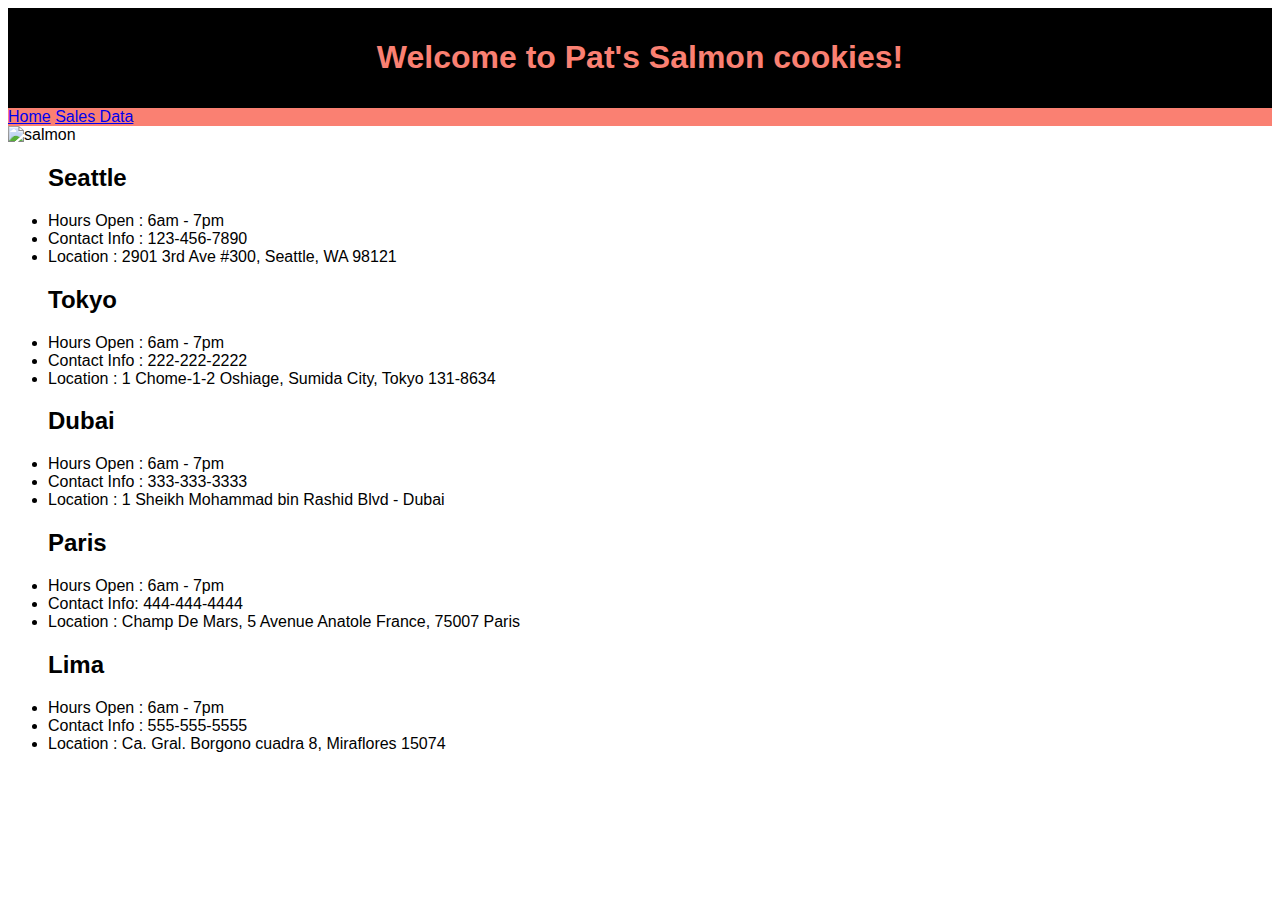
==== index.html @ 1135c20e "first attempt" ====
<!DOCTYPE html>
<html>

<head>
    <meta charset="UTF-8">
    <meta name="viewport" content="width=device-width, initial-scale=1.0">
    <link rel="stylesheet" href="style.css">
    <link rel="Seattle" href="sales.html">
    <title></title>

</head>

<body>
    <header>
        <h1>Welcome to Pat's Salmon cookies!</h1>
    </header>
</body>
<Nav>
    <a href="url">Home</a>
    <a href="url">Sales Data</a>
    
</Nav>
<img src="https://codefellows.github.io/code-201-guide/curriculum/class-06/lab/assets/salmon.png" alt="salmon">
<main>
    <ul>
    <h2>Seattle</h2>
    <li>Hours Open : 6am - 7pm</li>
    <li>Contact Info : 123-456-7890</li>
    <li>Location : 2901 3rd Ave #300, Seattle, WA 98121</li>
    <h2>Tokyo</h2>
    <li>Hours Open : 6am - 7pm</li>
    <li>Contact Info : 222-222-2222</li>
    <li>Location : 1 Chome-1-2 Oshiage, Sumida City, Tokyo 131-8634</li>
    <h2>Dubai</h2>
    <li>Hours Open : 6am - 7pm</li>
    <li>Contact Info : 333-333-3333</li>
    <li>Location : 1 Sheikh Mohammad bin Rashid Blvd - Dubai</li>
    <h2>Paris</h2>
    <li>Hours Open : 6am - 7pm</li>
    <li>Contact Info: 444-444-4444</li>
    <li>Location : Champ De Mars, 5 Avenue Anatole France, 75007 Paris</li>
    <h2>Lima</h2>
    <li>Hours Open : 6am - 7pm</li>
    <li>Contact Info : 555-555-5555</li>
    <li>Location : Ca. Gral. Borgono cuadra 8, Miraflores 15074</li>
    </ul>
</main>

<footer><script src="sales.js"></script>
    <section id="'seattle-sales"></section>
    <section id="total-sales"></section>
</footer>

</html>
---- style.css ----
body {
    font-family: Arial, Helvetica, sans-serif;
    background-color: white;
    color: black;
}

h1 {
    font-family: sans-serif;
    color: salmon;
}

header {
    background-color: black;
    padding: 10px;
    text-align: center;
}

nav {
    border-width: 10px;
    background-color: salmon;
    padding: auto;
    text-align: left;

}

img {border: 10px;

}
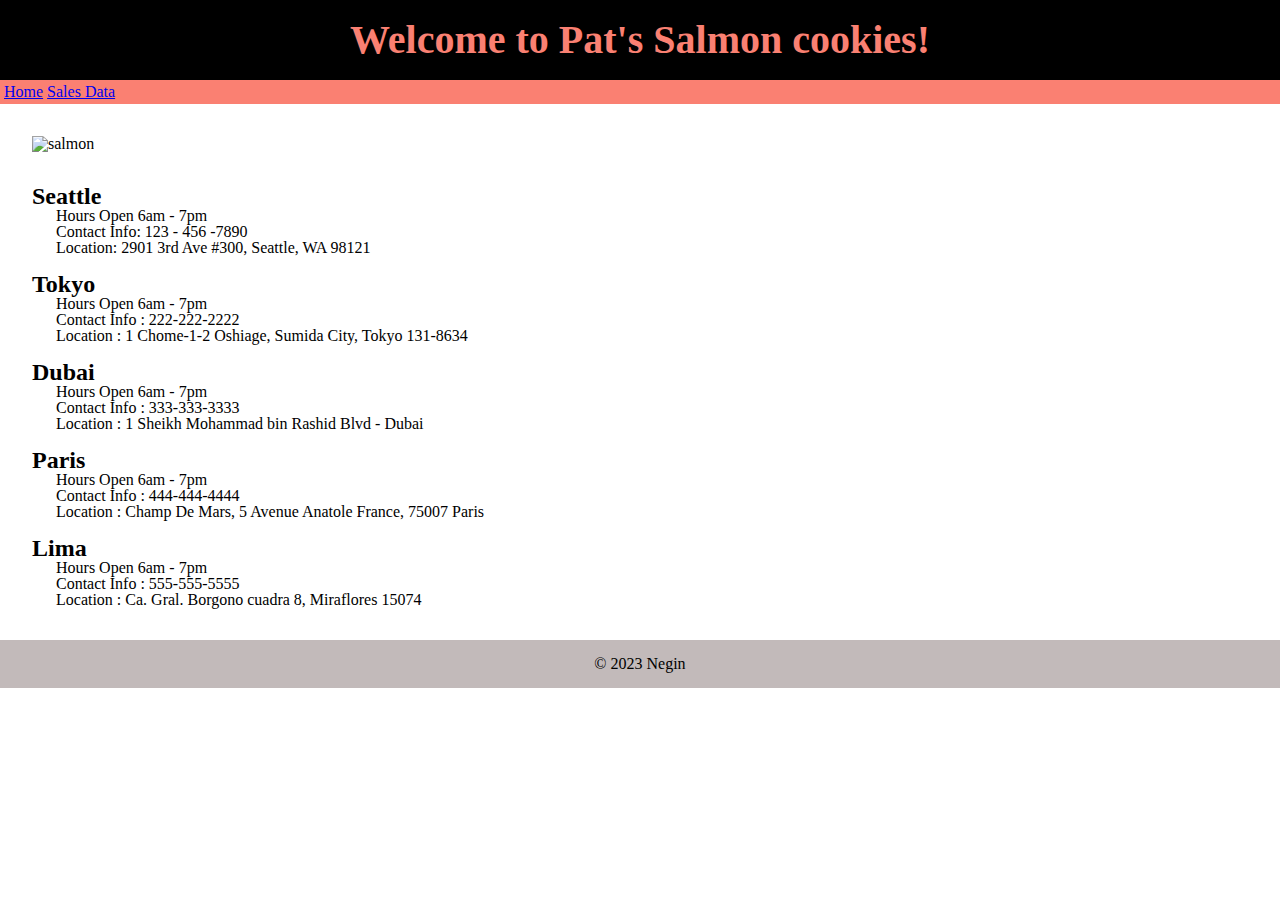
==== commit bac9182d: "correction on lab 6" ====
--- a/index.html
+++ b/index.html
@@ -2,10 +2,9 @@
 <html>
 
 <head>
-    <meta charset="UTF-8">
-    <meta name="viewport" content="width=device-width, initial-scale=1.0">
-    <link rel="stylesheet" href="style.css">
-    <link rel="Seattle" href="sales.html">
+    <title>Salmon Cookies</title>
+    <link rel="stylesheet" href="reset.css" />
+    <link rel="stylesheet" href="style.css" />
     <title></title>
 
 </head>
@@ -13,42 +12,29 @@
 <body>
     <header>
         <h1>Welcome to Pat's Salmon cookies!</h1>
+        <Nav>
+            <ul>
+                <li><a href="index.html">Home</a></li>
+                <li><a href="sales.html">Sales Data</a></li>
+            </ul>
+        </Nav>
     </header>
-</body>
-<Nav>
-    <a href="url">Home</a>
-    <a href="url">Sales Data</a>
-    
-</Nav>
-<img src="https://codefellows.github.io/code-201-guide/curriculum/class-06/lab/assets/salmon.png" alt="salmon">
-<main>
-    <ul>
-    <h2>Seattle</h2>
-    <li>Hours Open : 6am - 7pm</li>
-    <li>Contact Info : 123-456-7890</li>
-    <li>Location : 2901 3rd Ave #300, Seattle, WA 98121</li>
-    <h2>Tokyo</h2>
-    <li>Hours Open : 6am - 7pm</li>
-    <li>Contact Info : 222-222-2222</li>
-    <li>Location : 1 Chome-1-2 Oshiage, Sumida City, Tokyo 131-8634</li>
-    <h2>Dubai</h2>
-    <li>Hours Open : 6am - 7pm</li>
-    <li>Contact Info : 333-333-3333</li>
-    <li>Location : 1 Sheikh Mohammad bin Rashid Blvd - Dubai</li>
-    <h2>Paris</h2>
-    <li>Hours Open : 6am - 7pm</li>
-    <li>Contact Info: 444-444-4444</li>
-    <li>Location : Champ De Mars, 5 Avenue Anatole France, 75007 Paris</li>
-    <h2>Lima</h2>
-    <li>Hours Open : 6am - 7pm</li>
-    <li>Contact Info : 555-555-5555</li>
-    <li>Location : Ca. Gral. Borgono cuadra 8, Miraflores 15074</li>
-    </ul>
-</main>
+    <main>
+        <div id="root">
+            <section class="hero">
+                <img src="https://codefellows.github.io/code-201-guide/curriculum/class-06/lab/assets/salmon.png"
+                    alt="salmon">
+            </section>
+            <section>
+                <main>
 
-<footer><script src="sales.js"></script>
-    <section id="'seattle-sales"></section>
-    <section id="total-sales"></section>
-</footer>
+            </section>
+        </div>
+        <div>
+            <script src="home.js"></script>
+        </div>
+    </main>
+
+    <footer>&copy; 2023 Negin</footer>
 
 </html>--- a/style.css
+++ b/style.css
@@ -1,28 +1,44 @@
-body {
-    font-family: Arial, Helvetica, sans-serif;
-    background-color: white;
+header {
+    background: black;
+    color: salmon;
+    text-align: center;
+}
+h1 {
+    font-size: 40px;
+    font-weight: bold;
+    padding: .5em;
+}
+header nav li {
+    display: inline-block;
     color: black;
+    text-decoration: none;
 }
+header nav {
+    background-color: salmon;
+    padding: .25em;
+    text-align: left;
+}
+main {
+    margin: 2em;
+}
+.hero img{
+    max-width: 100%;
+}
+.location{
+    margin: 1em 0;
+}
+h2 {
+    font-size: 1.5em;
+    font-weight: bold;
+    margin: bottom 5em;;
+}
+section li { 
+    margin-left: 1.5em;
 
-h1 {
-    font-family: sans-serif;
-    color: salmon;
 }
-
-header {
-    background-color: black;
-    padding: 10px;
+footer {
+    background: rgb(194, 186, 186);
+    padding: 1em;
     text-align: center;
 }
 
-nav {
-    border-width: 10px;
-    background-color: salmon;
-    padding: auto;
-    text-align: left;
-
-}
-
-img {border: 10px;
-
-}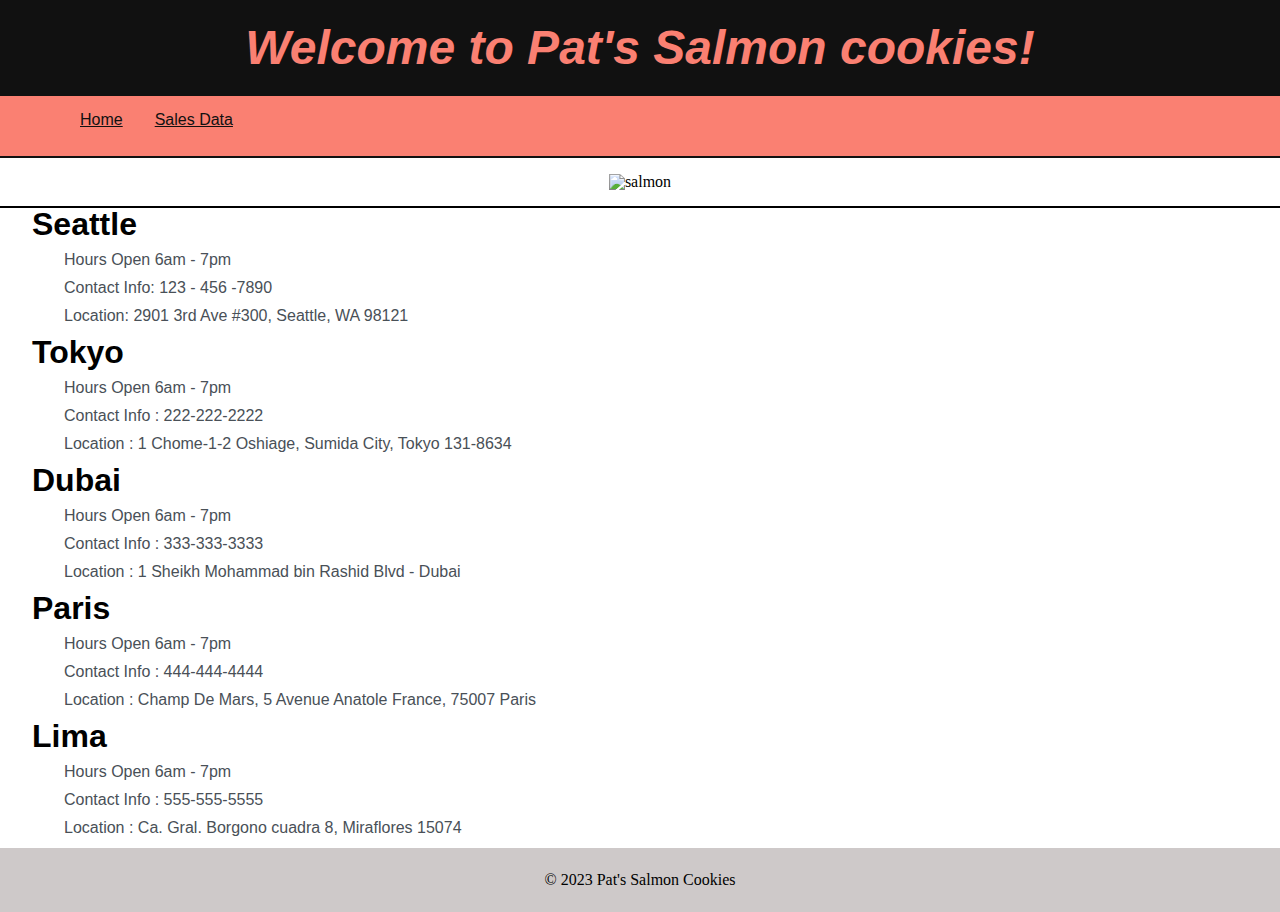
==== commit 455d65ca: "changes on css/adding new location js" ====
--- a/index.html
+++ b/index.html
@@ -35,6 +35,6 @@
         </div>
     </main>
 
-    <footer>&copy; 2023 Negin</footer>
+    <footer>&copy; 2023 Pat's Salmon Cookies</footer>
 
 </html>--- a/style.css
+++ b/style.css
@@ -1,44 +1,123 @@
-header {
-    background: black;
+
+
+h1 {
+    font-family: 'righteous', sans-serif;
+    font-size: 48px;
+    font-weight: bold;
+    font-style:italic;
     color: salmon;
+    background-color: #111;
+    text-align: center;
+    padding: 24px;
+  }
+  
+  h2 {
+    font-size: 32px;
+    font-weight: bold;
+    margin-left: 32px;
+    font-family: 'righteous', sans-serif;
+  }
+  
+  nav {
+    background-color: salmon;
+    padding: 16px;
+  }
+  
+  nav ul{
+    display: flex;
+    gap: 32px;
+  }
+  
+  a {
+    color: #111;
+  }
+  
+  img {
+    max-width: 100%;
+    margin: 16px 0px;
+  }
+  .hero {
     text-align: center;
 }
-h1 {
-    font-size: 40px;
-    font-weight: bold;
-    padding: .5em;
+.hero {
+    border-bottom: 2px solid #000;
 }
-header nav li {
-    display: inline-block;
-    color: black;
-    text-decoration: none;
-}
-header nav {
+  
+  header {
+    border-bottom: 2px solid #111;
+    position: relative;
+  }
+  
+  ul {
+    color: #495057;
+    font-family: sans-serif;
+    margin-left: 64px;
+  }
+  
+  ul li {
+    margin-bottom: 12px;
+  }
+  
+  main ul li:first-child {
+    margin-top: 12px;
+  }
+  
+  footer {
+    background-color: #cec9c9;
+    text-align: center;
+    padding: 24px;
+  }
+  
+  table {
+    margin:40px;
+    align-self:center;
+  }
+  table *{
+    border: 1px solid #111;
+    padding: 12px;
+  }
+  
+  tbody td {
     background-color: salmon;
-    padding: .25em;
-    text-align: left;
-}
-main {
-    margin: 2em;
-}
-.hero img{
-    max-width: 100%;
-}
-.location{
-    margin: 1em 0;
-}
-h2 {
-    font-size: 1.5em;
-    font-weight: bold;
-    margin: bottom 5em;;
-}
-section li { 
-    margin-left: 1.5em;
-
-}
-footer {
-    background: rgb(194, 186, 186);
-    padding: 1em;
-    text-align: center;
-}
-
+  }
+  
+  table th,
+  table tfoot tr
+  {
+    background-color: grey;
+  }
+  
+  tr:last-child {
+    background: grey;
+  }
+  
+  form {
+    padding-top:24px;
+    display: flex;
+    justify-content: center;
+    gap: 12px;
+  }
+  
+  #tableBody td:last-of-type {
+    background-color: grey;
+    border-top: none;
+  }
+  
+  #tableHead th {
+    border: none;
+  }
+  
+  #tableFoot td {
+    border: none;
+  }
+  
+  #image {
+    display: flex;
+    justify-content: center;
+  }
+  
+  .tableCont {
+    display: flex;
+    justify-content: center;
+  }
+  